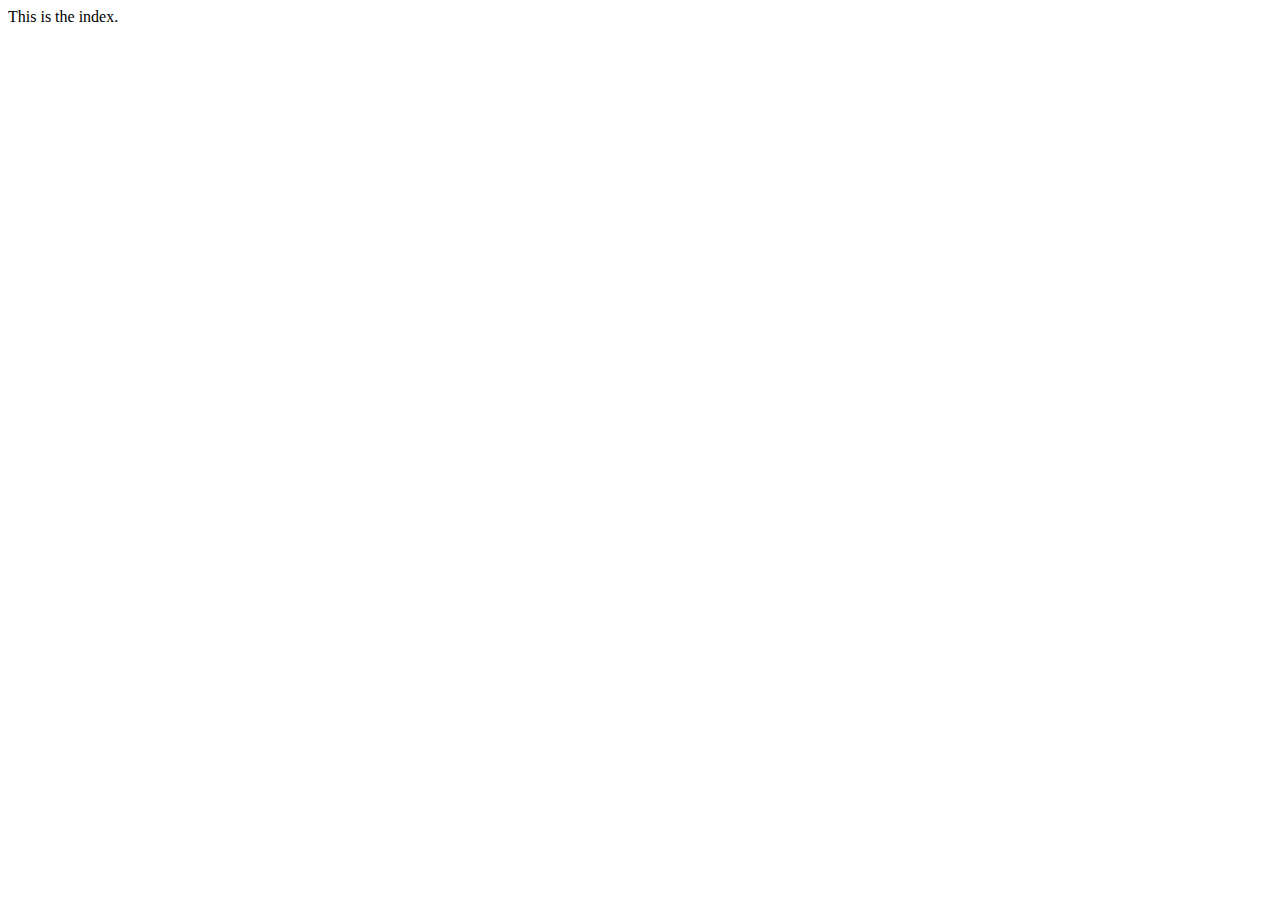
==== index.html @ 0de85c7f "add HTML templates" ====
<!DOCTYPE html>
<html lang="en">
<head>
  <meta charset="UTF-8">
  <meta name="viewport" content="width=device-width, initial-scale=1.0">
  <title>Info | Home Page</title>
</head>
<body>
  This is the index.
</body>
</html>
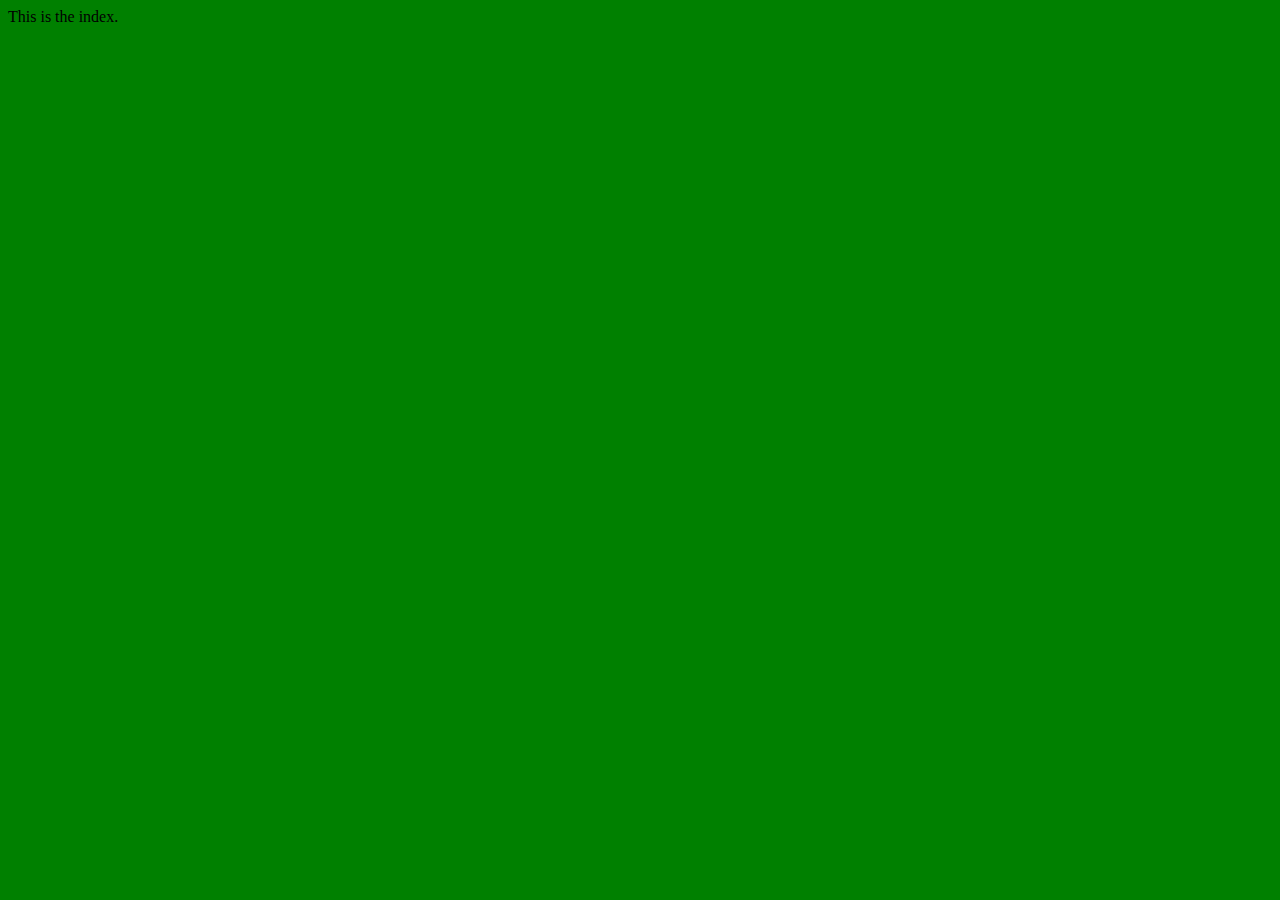
==== commit add8535b: "link to stylesheet" ====
--- a/index.html
+++ b/index.html
@@ -3,6 +3,7 @@
 <head>
   <meta charset="UTF-8">
   <meta name="viewport" content="width=device-width, initial-scale=1.0">
+  <link href="style.css" rel="stylesheet">
   <title>Info | Home Page</title>
 </head>
 <body>
--- a/style.css
+++ b/style.css
@@ -0,0 +1,3 @@
+body {
+  background: green;
+}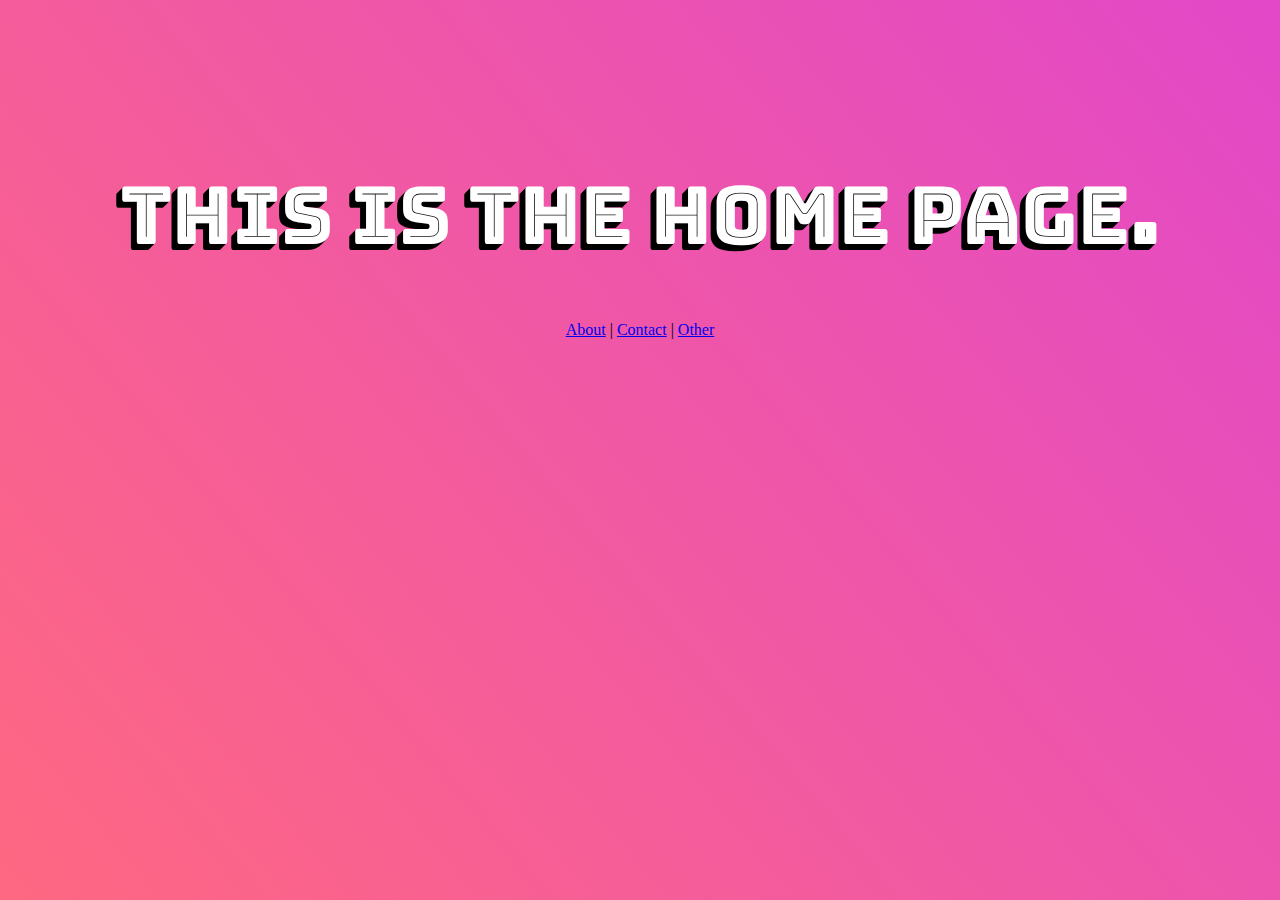
==== commit f7c7aade: "change p to span" ====
--- a/index.html
+++ b/index.html
@@ -7,6 +7,9 @@
   <title>Info | Home Page</title>
 </head>
 <body>
-  This is the index.
+  <h1>This is the home page.</h1>
+  <span>
+    <a href="about.html">About</a> | <a href="contact-me.html">Contact</a> | <a href="other.html">Other</a>
+  </span>
 </body>
 </html>--- a/style.css
+++ b/style.css
@@ -1,3 +1,20 @@
+@import url('https://fonts.googleapis.com/css2?family=Bungee+Inline&display=swap');
+
 body {
-  background: green;
+  background: url("https://www.transparenttextures.com/patterns/foggy-birds.png"), linear-gradient(50deg, #ff6881, #e248c8) no-repeat fixed;
+  text-align: center;
+  padding-top: 100px;
+}
+
+h1 {
+  font-family: 'Bungee Inline', cursive;
+  text-shadow: -1px 1px 0 #000, 
+               -2px 2px 0 #000, 
+               -3px 3px 0 #000, 
+               -4px 4px 0 #000, 
+               -5px 5px 0 #000, 
+               -6px 6px 0 #000;
+  font-size: 5rem;
+  color: #fff;
+  font-weight: normal;
 }